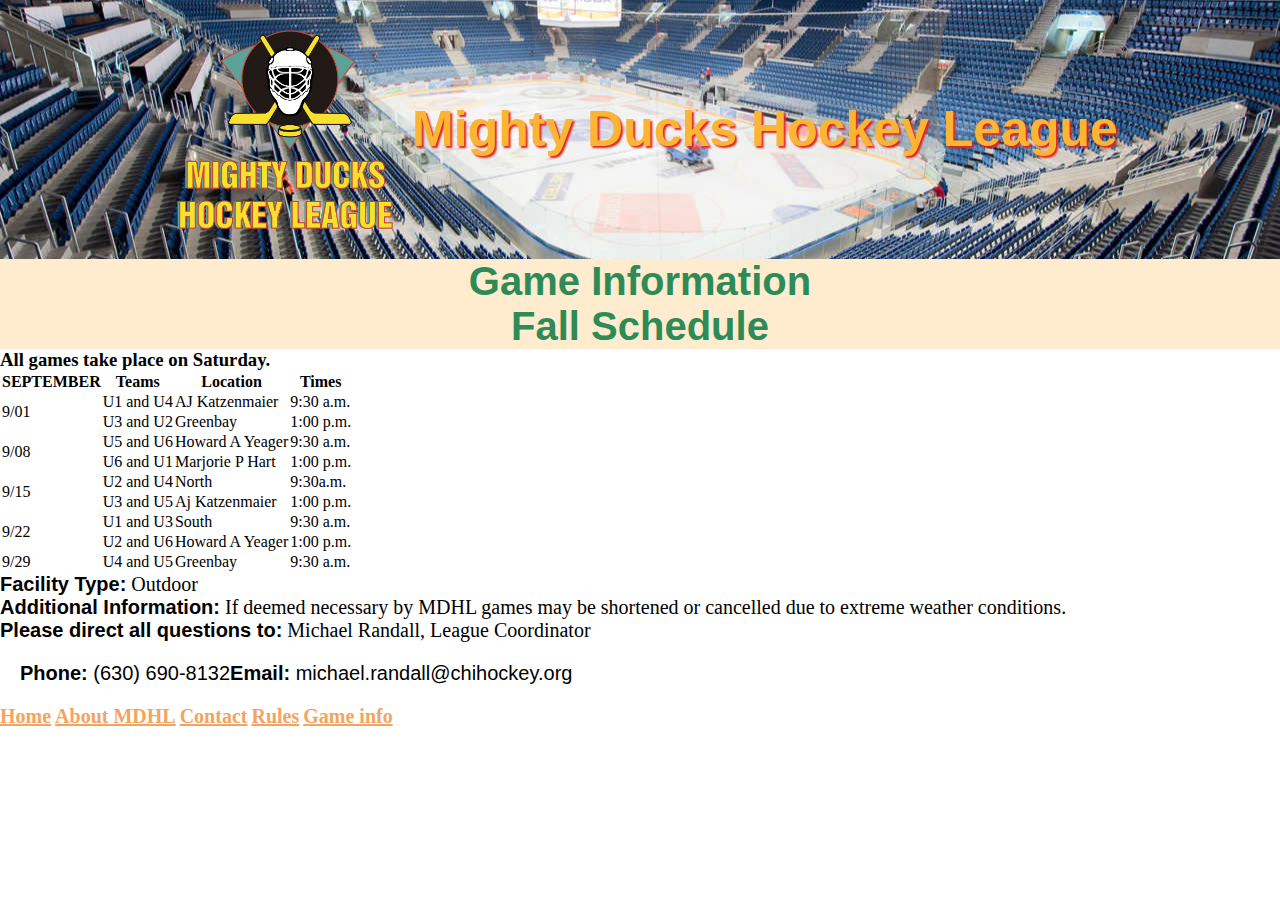
==== game_info.html @ ac579b74 "proyecto total-primer commit-arreglado los errores de la task 3-comienzo task 4" ====
<!DOCTYPE html>
<html lang="en">
<head>
    <meta charset="UTF-8">
    <meta http-equiv="X-UA-Compatible" content="IE=edge">
    <meta name="viewport" content="width=device-width, initial-scale=1.0">
    <title>Game Information</title>
    <link rel="stylesheet" href="/assets/styles/styles2.css">
</head>

<body>
    <header>
        <img class="logo" src="/assets/images/Logo_Mighty_ducks-01.png" alt="migtht_ducks_logo">
        <h1 class="index-title">Mighty Ducks Hockey League</h1>
        <!-- <img class="banner" src="/assets/images/design1_image1.jpg" alt="hockey_1"> -->
    </header>

    <main>
        <section>
            <h2>Game Information</h2>
            <h2 class="schedule">Fall Schedule</h2>
            <h3 class="lugar-juegos">All games take place on Saturday.</h3>
            <table>
                <thead>
                    <tr>
                        <th>SEPTEMBER</th>
                        <th>Teams</th>
                        <th>Location</th>
                        <th>Times</th>
                    </tr>
               </thead>
               <tbody>
                    <tr>
                        <td rowspan="2">9/01</td>
                        <td>U1 and U4</td>
                        <td>AJ Katzenmaier</td>
                        <td>9:30 a.m.</td>
                    </tr>
                    <tr>
                        <td>U3 and U2</td>
                        <td>Greenbay</td>
                        <td>1:00 p.m.</td>
                    </tr>
                    <tr>
                        <td rowspan="2">9/08</td>
                        <td>U5 and U6</td>
                        <td>Howard A Yeager</td>
                        <td>9:30 a.m.</td>
                    </tr>
                    <tr>
                        <td>U6 and U1</td>
                        <td>Marjorie P Hart</td>
                        <td>1:00 p.m.</td>
                    </tr>
                    <tr>
                        <td rowspan="2">9/15</td>
                        <td>U2 and U4</td>
                        <td>North</td>
                        <td>9:30a.m.</td>
                    </tr>
                    <tr>
                        <td>U3 and U5</td>
                        <td>Aj Katzenmaier</td>
                        <td>1:00 p.m.</td>
                    </tr>
                    <tr>
                        <td rowspan="2">9/22</td>
                        <td>U1 and U3</td>
                        <td>South</td>
                        <td>9:30 a.m.</td>
                    </tr>
                    <tr>
                        <td>U2 and U6</td>
                        <td> Howard A Yeager</td>
                        <td>1:00 p.m.</td>
                    </tr>
                    <tr>
                        <td>9/29</td>
                        <td>U4 and U5</td>
                        <td>Greenbay</td>
                        <td>9:30 a.m.</td>
                    </tr>
                </tbody>
            </table>
            <article >
                <div>
                    <p><span>Facility Type:</span> Outdoor</p>
                    <p><span>Additional Information:</span> If deemed necessary by MDHL games may be shortened or cancelled due to extreme weather conditions.</p>
                    <p><span>Please direct all questions to:</span> Michael Randall, League Coordinator</p>
                </div>    
            </article>
            <article class="game-info">
                <div>
                    <p><span>Phone:</span> (630) 690-8132</p> 
                </div>
                <div>
                    <p><span>Email:</span> michael.randall@chihockey.org</p>
                </div>
            </article>
        </section>
    </main>
    <footer>
        <nav>
            <a href="/index.html">Home</a>
            <a href="/about.html">About MDHL</a>
            <a href="/contact.html">Contact</a>
            <a href="/rules.html">Rules</a>
            <a href="/game_info.html">Game info</a>      
        </nav>     
    </footer>
</body>
</html>
---- assets/styles/styles2.css ----
*{
    margin: 0;
    padding: 0;
    box-sizing: border-box;
}
header{
    background-image: url(/assets/images/stringio.jpg);
    background-position: center;
    background-size: cover;
    background-repeat: no-repeat;
    justify-content: center;
    display: flex;
    flex-wrap: wrap;
    align-items: center;
}
.logo{
    width: 250px;
    object-fit: contain;
}
.index-title {
    font-family: 'Trebuchet MS', 'Lucida Sans Unicode', 'Lucida Grande', 'Lucida Sans', Arial, sans-serif ;
    font-size: 50px;
    color: rgb(252, 181, 51);
    font-weight: bolder;
    text-shadow: 2px 2px 2px #e22323;    
}

a{
    font-size: 20px;
    color: sandybrown;
    text-decoration: none;
    font-weight: bold;
    text-decoration: underline;
}

nav {
    display: inline-block;
    width: 100%;
}

section h2{
    align-content: center;
    text-align: center;
    font-size: 40px;
    font-family: 'Lucida Sans', 'Lucida Sans Regular', 'Lucida Grande', 'Lucida Sans Unicode', Geneva, Verdana, sans-serif;
    background-color: blanchedalmond;
    color: seagreen;
}

.article{
    display: flex;
    flex-direction: column;
    justify-content: center;
    align-content: center;
    font-size: 25px;
}

p{
    font-size: 20px;
}

span{
    font-family: 'Lucida Sans', 'Lucida Sans Regular', 'Lucida Grande', 'Lucida Sans Unicode', Geneva, Verdana, sans-serif;
    font-weight: bold;
}

.game-info{
    font-family: 'Lucida Sans', 'Lucida Sans Regular', 'Lucida Grande', 'Lucida Sans Unicode', Geneva, Verdana, sans-serif;
    display: flex;
    flex-direction: row;
    margin: 10px;
    padding: 10px;
}
.lista{
    font-family: 'Lucida Sans', 'Lucida Sans Regular', 'Lucida Grande', 'Lucida Sans Unicode', Geneva, Verdana, sans-serif;
    font-size: 20px;
}

.item {
    font-family: 'Lucida Sans', 'Lucida Sans Regular', 'Lucida Grande', 'Lucida Sans Unicode', Geneva, Verdana, sans-serif;
    font-size: 20px;
}
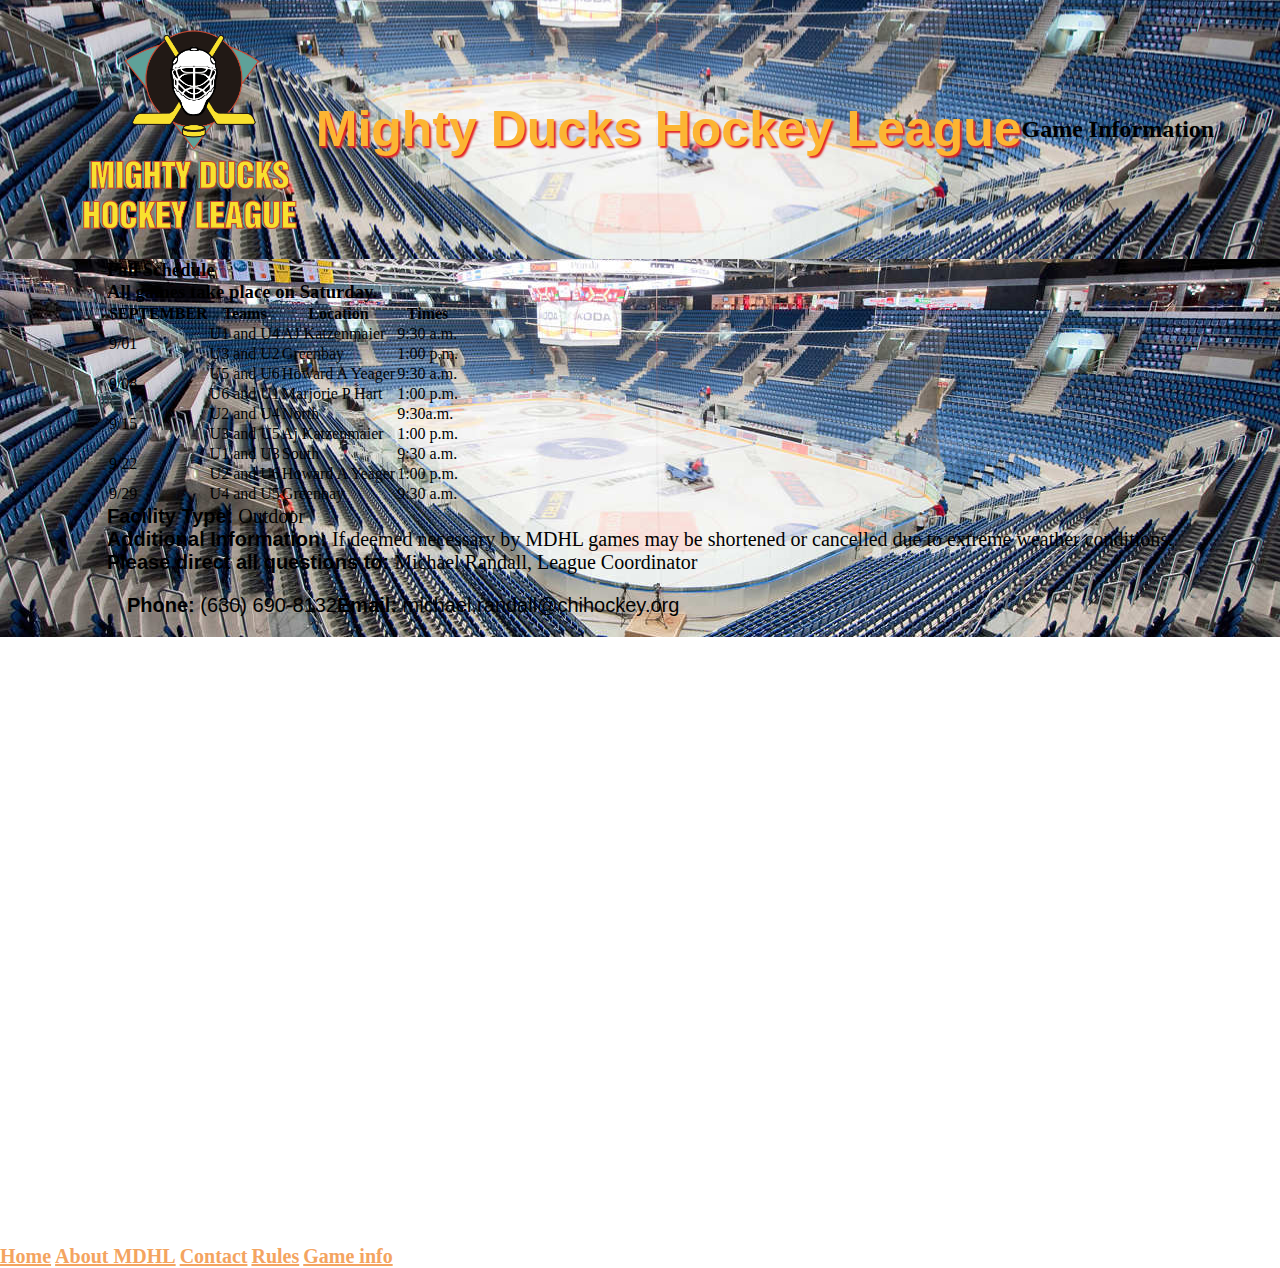
==== commit bc063eb5: "maps y correcciones al html - sin CSS terminado" ====
--- a/game_info.html
+++ b/game_info.html
@@ -13,13 +13,14 @@
         <img class="logo" src="/assets/images/Logo_Mighty_ducks-01.png" alt="migtht_ducks_logo">
         <h1 class="index-title">Mighty Ducks Hockey League</h1>
         <!-- <img class="banner" src="/assets/images/design1_image1.jpg" alt="hockey_1"> -->
+        <h2>Game Information</h2>
     </header>
 
     <main>
+        <header>
         <section>
-            <h2>Game Information</h2>
-            <h2 class="schedule">Fall Schedule</h2>
-            <h3 class="lugar-juegos">All games take place on Saturday.</h3>
+            <h3 class="schedule">Fall Schedule</h3>
+            <h3 class="place-games">All games take place on Saturday.</h3>
             <table>
                 <thead>
                     <tr>
@@ -99,6 +100,13 @@
             </article>
         </section>
     </main>
+
+    <iframe src="https://www.google.com/maps/embed?pb=!1m18!1m12!1m3!1d2949.780458165178!2d-87.86499328434111!3d42.32588114525166!2m3!1f0!2f0!3f0!3m2!1i1024!2i768!4f13.1!3m3!1m2!1s0x880f932fbc6ba7cd%3A0xcf2bbe275c6da815!2sAJ%20Katzenmaier%20Academy!5e0!3m2!1ses!2sar!4v1675888398627!5m2!1ses!2sar" width="400" height="300" style="border:0;" allowfullscreen="" loading="lazy" referrerpolicy="no-referrer-when-downgrade"></iframe>
+    <iframe src="https://www.google.com/maps/embed?pb=!1m18!1m12!1m3!1d2950.0104181542524!2d-87.87107038434127!3d42.320976545561216!2m3!1f0!2f0!3f0!3m2!1i1024!2i768!4f13.1!3m3!1m2!1s0x880f933bce5af881%3A0x740a7a7d548adce1!2sGreen%20Bay%20School%20(Pre-K)!5e0!3m2!1ses!2sar!4v1675888467659!5m2!1ses!2sar" width="400" height="300" style="border:0;" allowfullscreen="" loading="lazy" referrerpolicy="no-referrer-when-downgrade"></iframe>
+    <iframe src="https://www.google.com/maps/embed?pb=!1m18!1m12!1m3!1d2950.2698766738376!2d-87.85606978434137!3d42.31544224591042!2m3!1f0!2f0!3f0!3m2!1i1024!2i768!4f13.1!3m3!1m2!1s0x880feccac26b07c5%3A0x8b51fa5d6efe771a!2sHoward%20A.%20Yeager%20School%20(PREK-K)!5e0!3m2!1ses!2sar!4v1675888500981!5m2!1ses!2sar" width="400" height="300" style="border:0;" allowfullscreen="" loading="lazy" referrerpolicy="no-referrer-when-downgrade"></iframe>
+    <iframe src="https://www.google.com/maps/embed?pb=!1m18!1m12!1m3!1d2968.2896536436538!2d-87.64816138435043!3d41.929626870166715!2m3!1f0!2f0!3f0!3m2!1i1024!2i768!4f13.1!3m3!1m2!1s0x880fd30f2637f9d7%3A0xdbff5d5dfcfcfa35!2sMarjorie%20P%20Hart%20Elementary!5e0!3m2!1ses!2sar!4v1675888528674!5m2!1ses!2sar" width="400" height="300" style="border:0;" allowfullscreen="" loading="lazy" referrerpolicy="no-referrer-when-downgrade"></iframe>
+    <iframe src="https://www.google.com/maps/embed?pb=!1m18!1m12!1m3!1d2969.3353630140455!2d-87.64831158435094!3d41.907148871574314!2m3!1f0!2f0!3f0!3m2!1i1024!2i768!4f13.1!3m3!1m2!1s0x880fd33af14860a5%3A0x5736e62f19086c62!2sNorth%20Elementary!5e0!3m2!1ses!2sar!4v1675888662342!5m2!1ses!2sar" width="400" height="300" style="border:0;" allowfullscreen="" loading="lazy" referrerpolicy="no-referrer-when-downgrade"></iframe>
+    <iframe src="https://www.google.com/maps/embed?pb=!1m18!1m12!1m3!1d2950.1935229755486!2d-87.85678168434133!3d42.317070945807465!2m3!1f0!2f0!3f0!3m2!1i1024!2i768!4f13.1!3m3!1m2!1s0x880feccac2135a21%3A0x8ce88e90b96bbec1!2sSouth%20Elementary%20School%20(K-5)!5e0!3m2!1ses!2sar!4v1675888726037!5m2!1ses!2sar" width="400" height="300" style="border:0;" allowfullscreen="" loading="lazy" referrerpolicy="no-referrer-when-downgrade"></iframe>
     <footer>
         <nav>
             <a href="/index.html">Home</a>
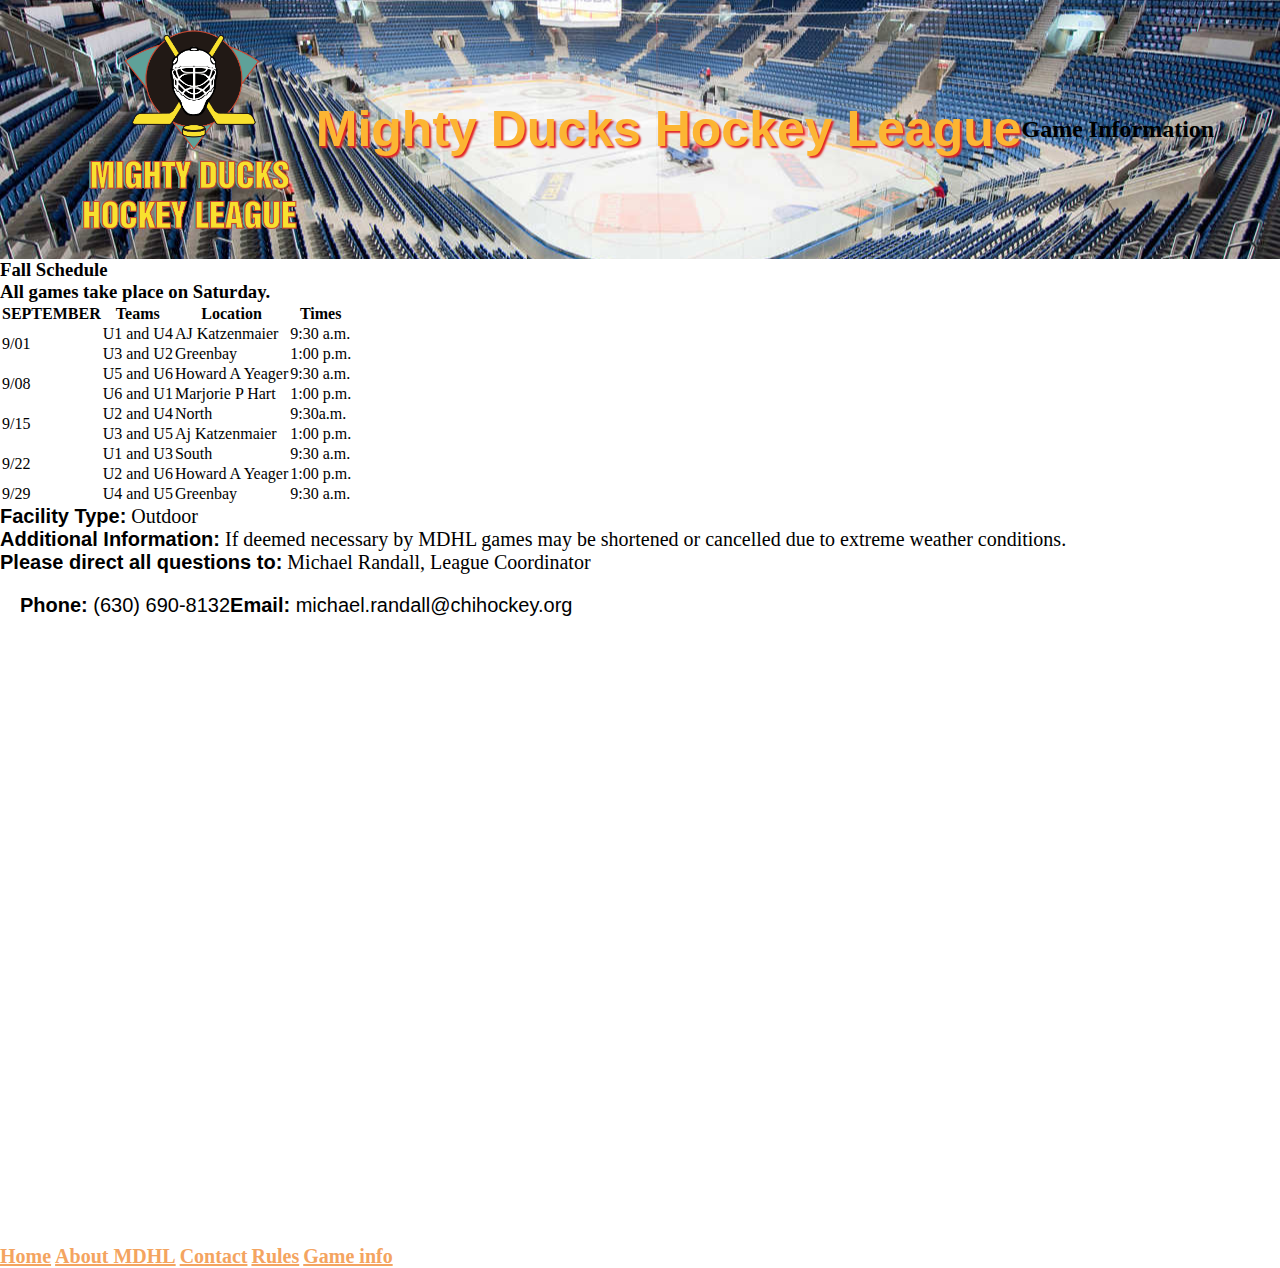
==== commit 2f1ca211: "correcciones menores" ====
--- a/game_info.html
+++ b/game_info.html
@@ -17,7 +17,6 @@
     </header>
 
     <main>
-        <header>
         <section>
             <h3 class="schedule">Fall Schedule</h3>
             <h3 class="place-games">All games take place on Saturday.</h3>
@@ -83,7 +82,8 @@
                     </tr>
                 </tbody>
             </table>
-            <article >
+            <article>
+                <h3 style="display: none;">a</h3>
                 <div>
                     <p><span>Facility Type:</span> Outdoor</p>
                     <p><span>Additional Information:</span> If deemed necessary by MDHL games may be shortened or cancelled due to extreme weather conditions.</p>
@@ -91,6 +91,7 @@
                 </div>    
             </article>
             <article class="game-info">
+                <h3 style="display: none;">a</h3>
                 <div>
                     <p><span>Phone:</span> (630) 690-8132</p> 
                 </div>
@@ -99,15 +100,15 @@
                 </div>
             </article>
         </section>
-    </main>
-
     <iframe src="https://www.google.com/maps/embed?pb=!1m18!1m12!1m3!1d2949.780458165178!2d-87.86499328434111!3d42.32588114525166!2m3!1f0!2f0!3f0!3m2!1i1024!2i768!4f13.1!3m3!1m2!1s0x880f932fbc6ba7cd%3A0xcf2bbe275c6da815!2sAJ%20Katzenmaier%20Academy!5e0!3m2!1ses!2sar!4v1675888398627!5m2!1ses!2sar" width="400" height="300" style="border:0;" allowfullscreen="" loading="lazy" referrerpolicy="no-referrer-when-downgrade"></iframe>
     <iframe src="https://www.google.com/maps/embed?pb=!1m18!1m12!1m3!1d2950.0104181542524!2d-87.87107038434127!3d42.320976545561216!2m3!1f0!2f0!3f0!3m2!1i1024!2i768!4f13.1!3m3!1m2!1s0x880f933bce5af881%3A0x740a7a7d548adce1!2sGreen%20Bay%20School%20(Pre-K)!5e0!3m2!1ses!2sar!4v1675888467659!5m2!1ses!2sar" width="400" height="300" style="border:0;" allowfullscreen="" loading="lazy" referrerpolicy="no-referrer-when-downgrade"></iframe>
     <iframe src="https://www.google.com/maps/embed?pb=!1m18!1m12!1m3!1d2950.2698766738376!2d-87.85606978434137!3d42.31544224591042!2m3!1f0!2f0!3f0!3m2!1i1024!2i768!4f13.1!3m3!1m2!1s0x880feccac26b07c5%3A0x8b51fa5d6efe771a!2sHoward%20A.%20Yeager%20School%20(PREK-K)!5e0!3m2!1ses!2sar!4v1675888500981!5m2!1ses!2sar" width="400" height="300" style="border:0;" allowfullscreen="" loading="lazy" referrerpolicy="no-referrer-when-downgrade"></iframe>
     <iframe src="https://www.google.com/maps/embed?pb=!1m18!1m12!1m3!1d2968.2896536436538!2d-87.64816138435043!3d41.929626870166715!2m3!1f0!2f0!3f0!3m2!1i1024!2i768!4f13.1!3m3!1m2!1s0x880fd30f2637f9d7%3A0xdbff5d5dfcfcfa35!2sMarjorie%20P%20Hart%20Elementary!5e0!3m2!1ses!2sar!4v1675888528674!5m2!1ses!2sar" width="400" height="300" style="border:0;" allowfullscreen="" loading="lazy" referrerpolicy="no-referrer-when-downgrade"></iframe>
     <iframe src="https://www.google.com/maps/embed?pb=!1m18!1m12!1m3!1d2969.3353630140455!2d-87.64831158435094!3d41.907148871574314!2m3!1f0!2f0!3f0!3m2!1i1024!2i768!4f13.1!3m3!1m2!1s0x880fd33af14860a5%3A0x5736e62f19086c62!2sNorth%20Elementary!5e0!3m2!1ses!2sar!4v1675888662342!5m2!1ses!2sar" width="400" height="300" style="border:0;" allowfullscreen="" loading="lazy" referrerpolicy="no-referrer-when-downgrade"></iframe>
     <iframe src="https://www.google.com/maps/embed?pb=!1m18!1m12!1m3!1d2950.1935229755486!2d-87.85678168434133!3d42.317070945807465!2m3!1f0!2f0!3f0!3m2!1i1024!2i768!4f13.1!3m3!1m2!1s0x880feccac2135a21%3A0x8ce88e90b96bbec1!2sSouth%20Elementary%20School%20(K-5)!5e0!3m2!1ses!2sar!4v1675888726037!5m2!1ses!2sar" width="400" height="300" style="border:0;" allowfullscreen="" loading="lazy" referrerpolicy="no-referrer-when-downgrade"></iframe>
-    <footer>
+</main>
+
+        <footer>
         <nav>
             <a href="/index.html">Home</a>
             <a href="/about.html">About MDHL</a>
